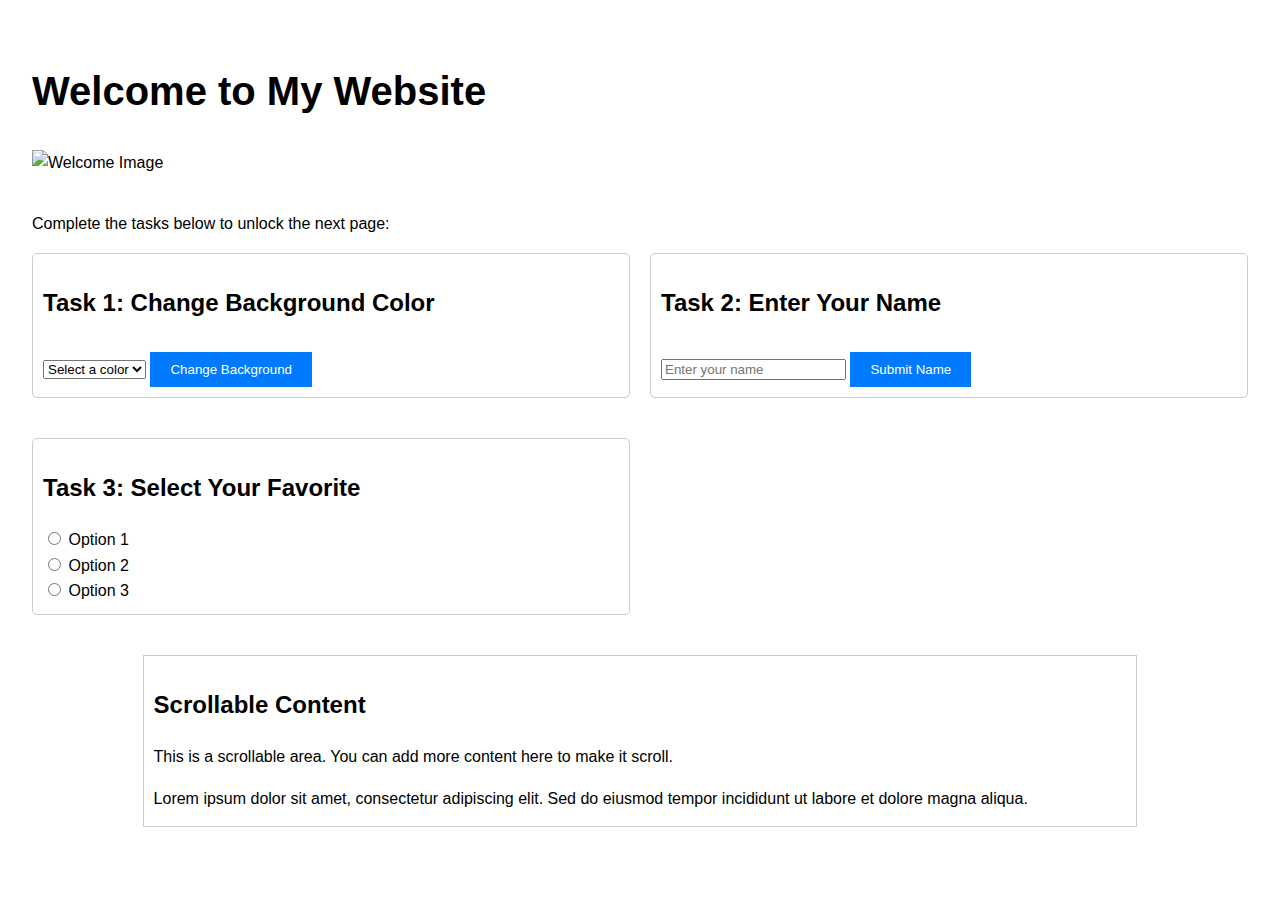
==== page2.html @ b3c2567a "All working files of version 2 have been added" ====
<!DOCTYPE html>
<html lang="en">
<head>
    <meta charset="UTF-8">
    <meta name="viewport" content="width=device-width, initial-scale=1.0">
    <title>Page 2 - My Multi-Page Website</title>
    <link rel="stylesheet" href="styles.css">
    <style>
        /* Change 1: Increase the size of the main heading */
        h1 { font-size: 2.5em; }
        
        /* Change 2: Make the tasks display side by side */
        .task-container {
            display: flex;
            justify-content: space-between;
        }
        .task {
            width: 45%;
        }
        
        /* Change 3: Make the slider vertical */
        #slider {
            -webkit-appearance: slider-vertical;
            width: 30px;
            height: 200px;
        }
        
        /* Change 4: Increase the size of the dropdown */
        #itemList {
            font-size: 1.2em;
            padding: 10px;
        }
        
        /* Change 5: Move the "Go to Next Page" button to the right */
        #nextPageBtn {
            float: right;
            margin-top: 20px;
        }
    </style>
</head>
<body>
    <main>
        <h1>Page 2</h1>
        <img src="image2.jpg" alt="Page 2 Image">
        <p>Complete the tasks below to unlock the next page:</p>
        
        <div class="task-container">
            <div class="task">
                <h2>Task 1: Slide the Range</h2>
                <input type="range" id="slider" min="0" max="100" value="0">
                <p>Value: <span id="sliderValue">0</span></p>
            </div>

            <div class="task">
                <h2>Task 2: Select from List</h2>
                <select id="itemList">
                    <option value="">Choose an item</option>
                    <option value="item1">Item 1</option>
                    <option value="item2">Item 2</option>
                    <option value="item3">Item 3</option>
                    <option value="item4">Item 4</option>
                </select>
            </div>
        </div>

        <div id="taskStatus"></div>

        <button id="completeBtn" class="next-page-button" style="display: none;">Complete All Tasks</button>
    </main>

    <script src="script.js"></script>
</body>
</html>
---- styles.css ----
body {
    font-family: Arial, sans-serif;
    line-height: 1.6;
    margin: 0;
    padding: 0;
}

header {
    background-color: #333;
    color: #fff;
    padding: 1rem;
}

nav ul {
    list-style-type: none;
    padding: 0;
}

nav ul li {
    display: inline;
    margin-right: 10px;
}

nav ul li a {
    color: #fff;
    text-decoration: none;
}

nav ul li a.active {
    font-weight: bold;
}

main {
    padding: 2rem;
}

img {
    max-width: 100%;
    height: auto;
}

.task {
    margin-bottom: 20px;
    padding: 10px;
    border: 1px solid #ccc;
    border-radius: 5px;
}

button, .next-page-button {
    padding: 10px 20px;
    background-color: #007bff;
    color: #fff;
    border: none;
    cursor: pointer;
    text-decoration: none;
    display: inline-block;
    margin-top: 10px;
}

button:hover, .next-page-button:hover {
    background-color: #0056b3;
}

#taskStatus {
    margin-top: 20px;
    font-weight: bold;
}

footer {
    background-color: #333;
    color: #fff;
    text-align: center;
    padding: 1rem;
    position: fixed;
    bottom: 0;
    width: 100%;
}
img {
    max-width: 100%;
    height: auto;
    margin-bottom: 20px;
}

.scrollable-content {
    height: 200px;
    overflow-y: scroll;
    border: 1px solid #ccc;
    padding: 10px;
    margin-bottom: 20px;
}

#slider {
    width: 100%;
    margin-bottom: 10px;
}

#itemList {
    width: 100%;
    padding: 5px;
}

#drawingCanvas {
    border: 1px solid #000;
    margin-bottom: 10px;
}
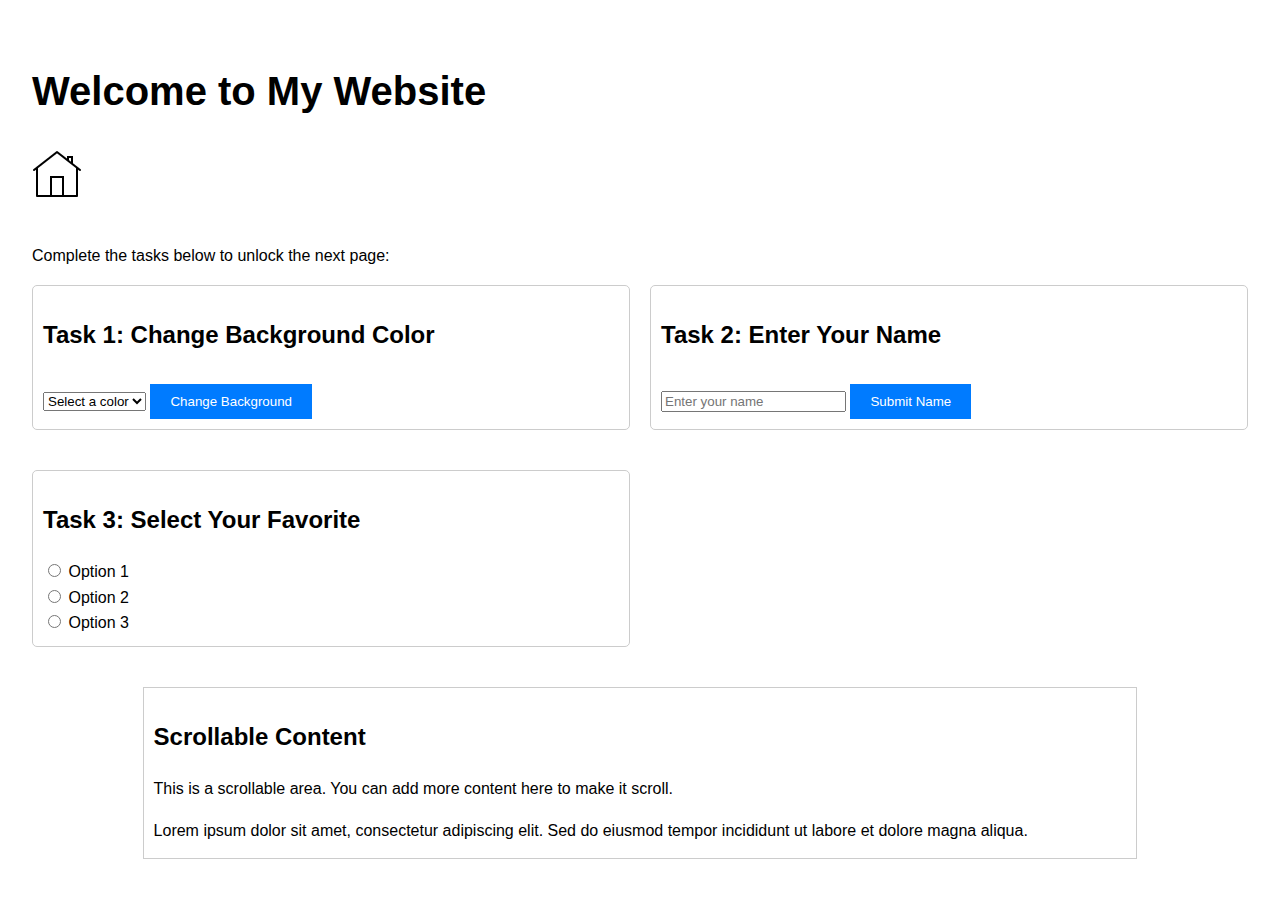
==== commit 0597c1e0: "Changed .jpg to .png" ====
--- a/page2.html
+++ b/page2.html
@@ -41,7 +41,7 @@
 <body>
     <main>
         <h1>Page 2</h1>
-        <img src="image2.jpg" alt="Page 2 Image">
+        <img src="image2.png" alt="Page 2 Image">
         <p>Complete the tasks below to unlock the next page:</p>
         
         <div class="task-container">
